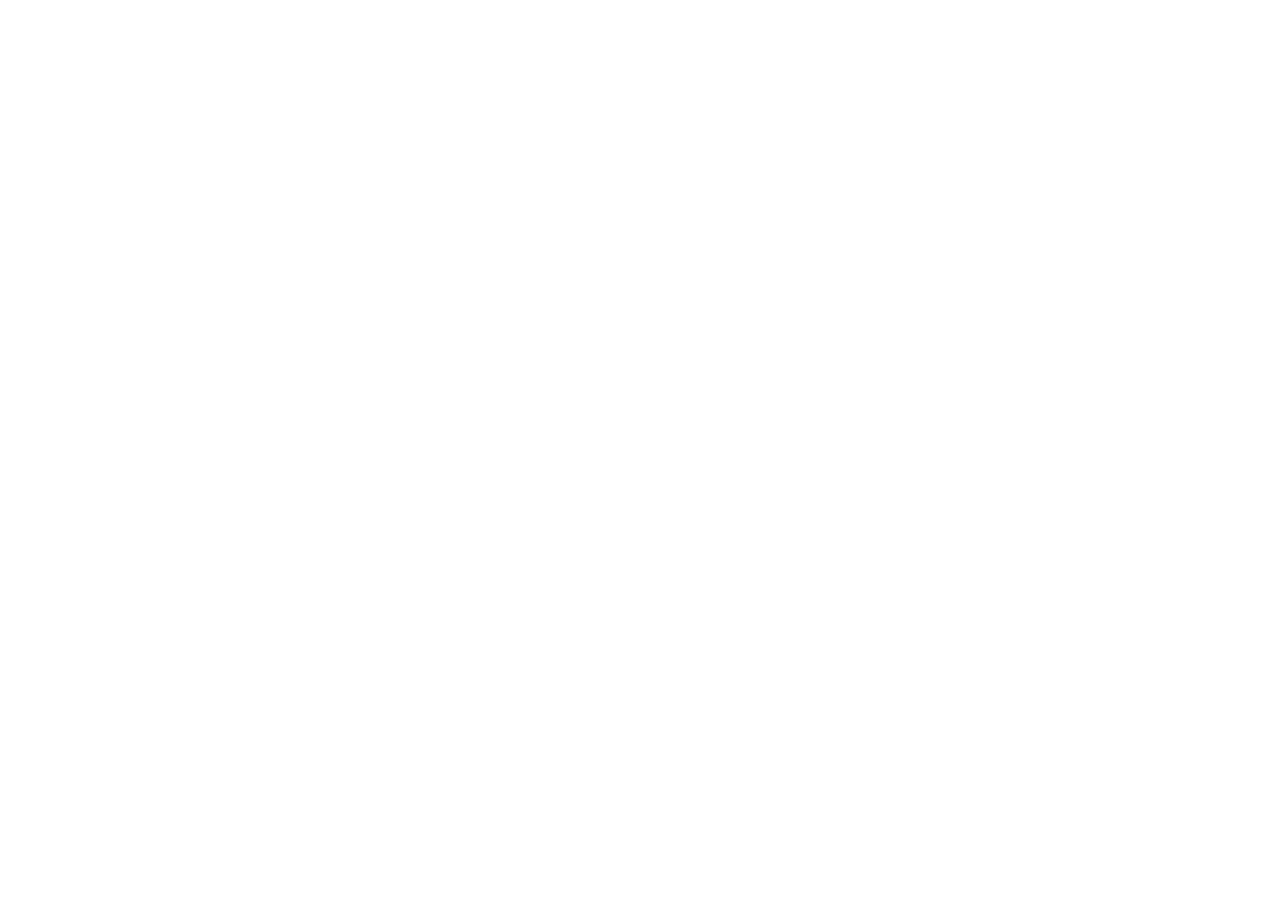
==== day-01-expanding-cards/index.html @ 111eeb3c "feat: add files" ====
<!DOCTYPE html>
<html lang="en">
  <head>
    <meta charset="UTF-8" />
    <meta http-equiv="X-UA-Compatible" content="IE=edge" />
    <meta name="viewport" content="width=device-width, initial-scale=1.0" />
    <title>Expanding Cards</title>
  </head>
  <body></body>
</html>
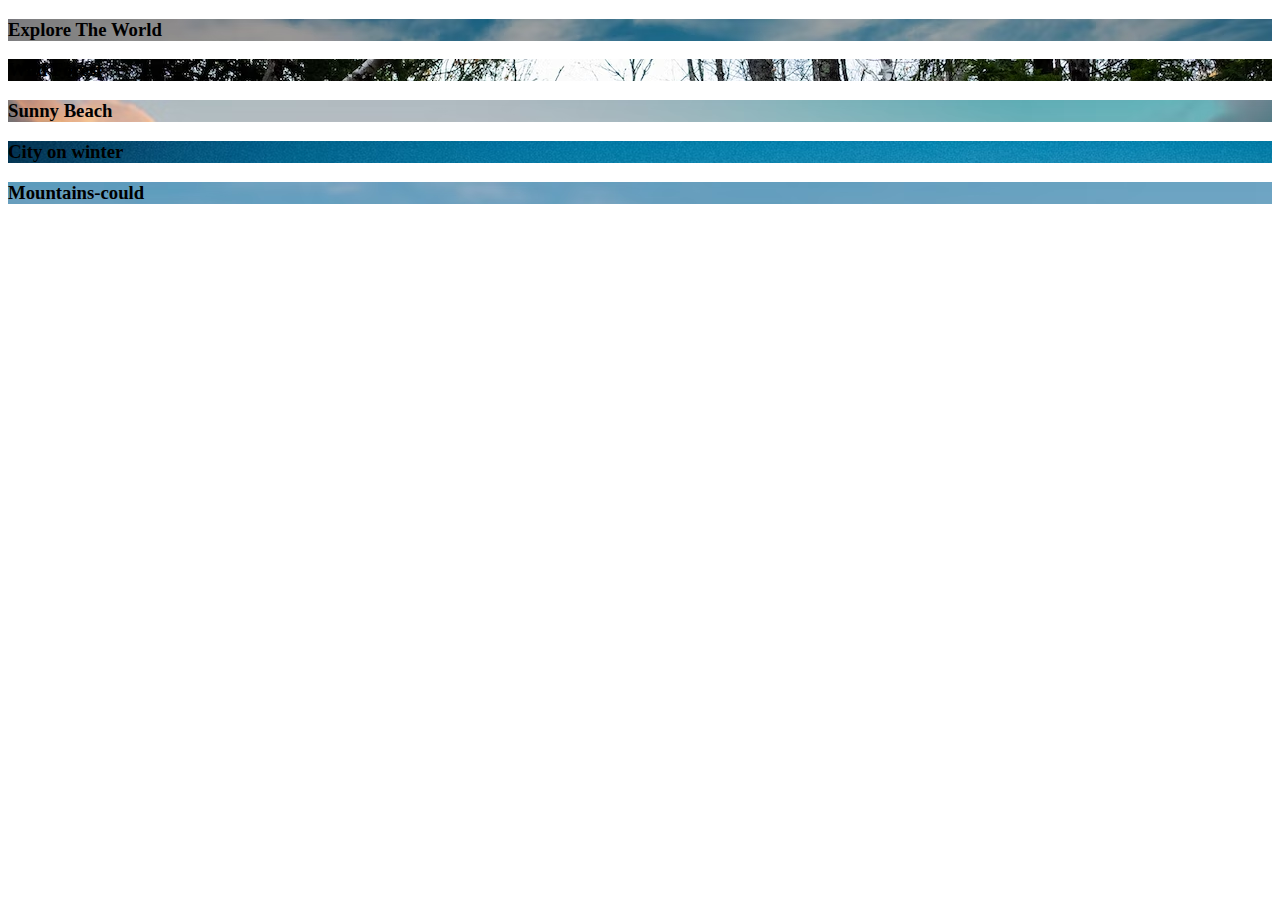
==== commit b490ab3e: "feat: added container and images section" ====
--- a/day-01-expanding-cards/index.html
+++ b/day-01-expanding-cards/index.html
@@ -4,7 +4,31 @@
     <meta charset="UTF-8" />
     <meta http-equiv="X-UA-Compatible" content="IE=edge" />
     <meta name="viewport" content="width=device-width, initial-scale=1.0" />
+    <link rel="stylesheet" href="style.css" />
     <title>Expanding Cards</title>
   </head>
-  <body></body>
+  <body>
+    <div class="container">
+      <div
+        class="panel active"
+        style="background-image: url(./asset/images-01.png)"
+      >
+        <h3>Explore The World</h3>
+      </div>
+      <div class="panel" style="background-image: url(./asset/images-02.png)">
+        <h3>Wild Forest</h3>
+      </div>
+      <div class="panel" style="background-image: url(./asset/images-03.png)">
+        <h3>Sunny Beach</h3>
+      </div>
+      <div class="panel" style="background-image: url(./asset/images-04.png)">
+        <h3>City on winter</h3>
+      </div>
+      <div class="panel" style="background-image: url(./asset/images-05.png)">
+        <h3>Mountains-could</h3>
+      </div>
+    </div>
+    <h1></h1>
+    <script src="./script.js"></script>
+  </body>
 </html>
